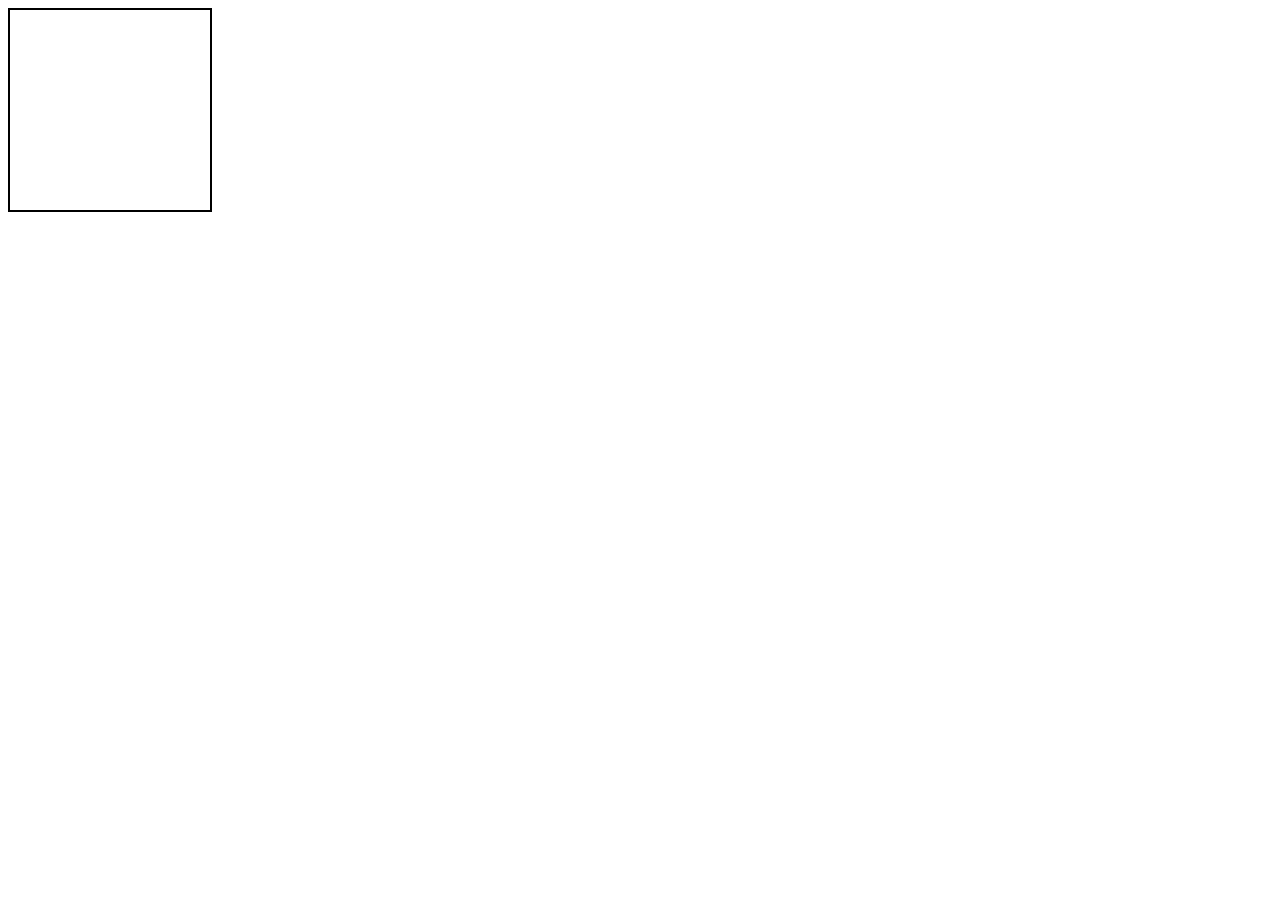
==== index.html @ c46bb21b "Add index.html" ====
<!DOCTYPE html>
<html lang="en">
<head>
    <meta charset="UTF-8">
    <meta name="viewport" content="width=device-width, initial-scale=1.0">
    <title>Document</title>
</head>
<style>
    .box{
        height: 200px;
        width: 200px;
        border: 2px solid ;
    }
    .childbox{
        height: 100px;
        width: 100px;
        border: 2px solid ;
    }
</style>
<body> <div class="box">
    <div clases="childbox"></div>
</div>  
    
</body>
</html>
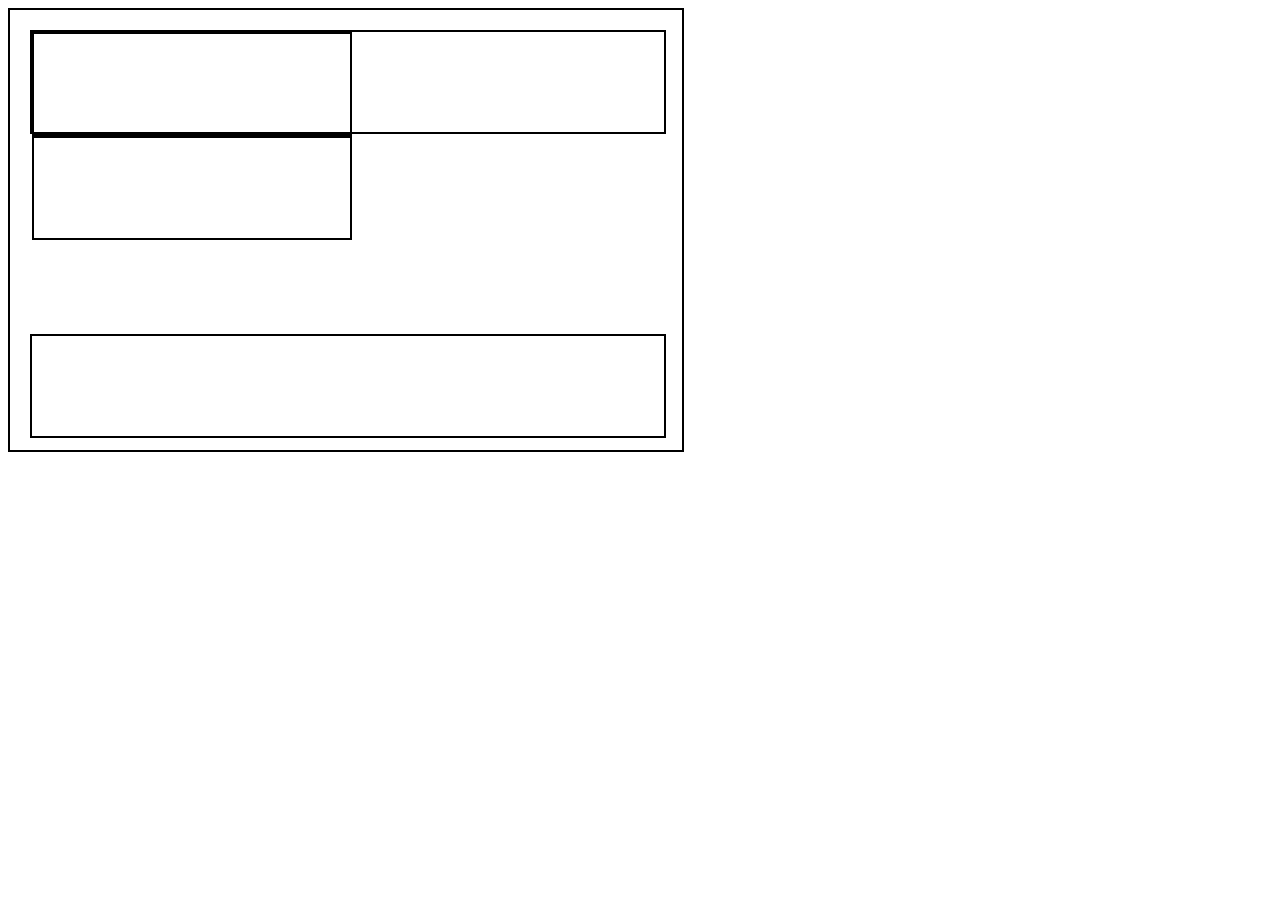
==== commit 969e73e6: "hi" ====
--- a/index.html
+++ b/index.html
@@ -6,20 +6,58 @@
     <title>Document</title>
 </head>
 <style>
-    .box{
+    /* .box{
         height: 200px;
         width: 200px;
         border: 2px solid ;
+        margin: 100px;
+        padding:10px;
     }
     .childbox{
         height: 100px;
         width: 100px;
         border: 2px solid ;
+    } */
+    .box1{
+        height: 400px;
+        width: 50%;
+        border: 2px solid ;
+        padding: 20px;
     }
+    .box2{
+        height: 100px;
+        width: 100%;
+        border: 2px solid ;
+    }
+    .box5{
+        height: 100px;
+        width: 100%;
+        border: 2px solid ;
+        margin-top: 200px;
+    } 
+    .box3{
+        height: 100px;
+        width: 50%;
+        border: 2px solid ;
+    }
+    .box4{
+        height: 100px;
+        width: 50%;
+        border: 2px solid ;
+    }   
 </style>
-<body> <div class="box">
-    <div clases="childbox"></div>
-</div>  
+<body> 
+    <!-- <div class="box">
+        <div clases="childbox"></div>
+    </div> -->
+        <div class="box1">
+            <div class="box2">
+                <div class="box3"> </div>
+                <div class="box4"> </div>
+            </div>
+            <div class="box5"> 
+            </div>
+        </div> 
     
 </body>
 </html>
